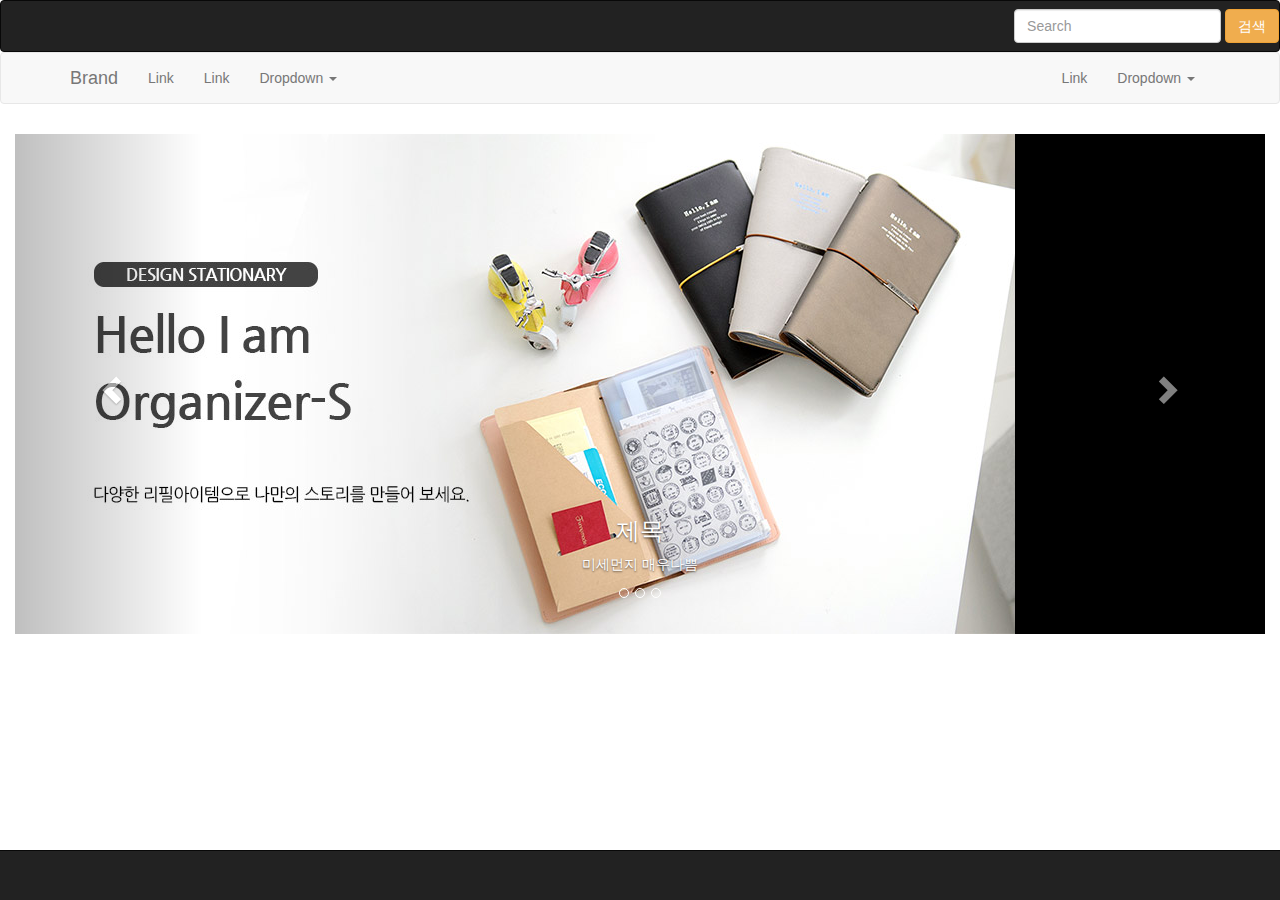
==== boo.html @ 80b077ca "practice" ====
<!DOCTYPE html>
<html lang="ko">
<head>
<meta charset="UTF-8">
<meta http-equiv="X-UA-Compatible" content="IE=edge"/>
<meta name="viewport" content="width=device-width, initial-scale=1"/>
<title>Step01_BasicTemplate.html</title>
<link rel="stylesheet" href="css/bootstrap.css"/>
<style>
	.navbar{
		margin-bottom: 0px; 
	}
	.navbar a:hover{
		size: 30px;
	}
	#myCarousel{
		margin-top: 30px;
		background-color: black;
	}
	.dropdown-menu{
		opacity: 0.6;
	}

</style>
</head>
<body>
<div class="navbar navbar-inverse">
	<form class="navbar-form navbar-right">
			<div class="form-group">
				<input type="text" class="form-control" placeholder="Search" />
			</div>
			<button type="submit" class="btn btn-warning">검색</button>
	</form>
</div>

<nav class="navbar navbar-default" role="navigation">
  <div class="container">
    <!-- Brand and toggle get grouped for better mobile display -->
    <div class="navbar-header">
      <button type="button" class="navbar-toggle collapsed" data-toggle="collapse" data-target="#bs-slide-dropdown">
        <span class="sr-only">Toggle navigation</span>
        <span class="icon-bar"></span>
        <span class="icon-bar"></span>
        <span class="icon-bar"></span>
      </button>
      <a class="navbar-brand" href="#">Brand</a>
    </div>

    <!-- Collect the nav links, forms, and other content for toggling -->
    <div class="collapse navbar-collapse" id="bs-slide-dropdown">
        <ul class="nav navbar-nav">
            <li><a href="#">Link</a></li>
            <li><a href="#">Link</a></li>
        	<li class="dropdown">
			  <a href="#" class="dropdown-toggle" data-toggle="dropdown">Dropdown <span class="caret"></span></a>				
			  <ul class="dropdown-menu" role="menu">
                <li><a href="#">Action</a></li>
                <li><a href="#">Another action</a></li>
                <li><a href="#">Something else here</a></li>
                <li class="divider"></li>
                <li><a href="#">Separated link</a></li>
              </ul>                
            </li>
        </ul>
        <ul class="nav navbar-nav navbar-right">
            <li><a href="#">Link</a></li>
            <li class="dropdown">
              <a href="#" class="dropdown-toggle" data-toggle="dropdown">Dropdown <span class="caret"></span></a>
              <ul class="dropdown-menu" role="menu">
                <li><a href="#">Action</a></li>
                <li><a href="#">Another action</a></li>
                <li><a href="#">Something else here</a></li>
                <li class="divider"></li>
                <li><a href="#">Separated link</a></li>
              </ul>
            </li>
        </ul>
    </div><!-- /.navbar-collapse -->
  </div><!-- /.container-fluid -->
</nav>

<div class="container-fluid">
	<div id="myCarousel" class="carousel slide" data-ride="carousel" data-interval="5000"> 
		<ol class="carousel-indicators">
			<li data-target="#myCarousel" data-slide-to="0"></li>
			<li data-target="#myCarousel" data-slide-to="1"></li>
			<li data-target="#myCarousel" data-slide-to="2"></li>
		</ol>
		<div class="carousel-inner">
			<div class="item active">
				<img src="images/top01.jpg"/>
				<div class="carousel-caption">
					<h3>제목</h3>
					<p>미세먼지 매우나쁨</p>
				</div>
			</div>
			<div class="item">
				<img src="images/top02.jpg"/>
				<div class="carousel-caption">
					<h3>제목</h3>
					<p>나가지 마세요</p>
				</div>
			</div>
			<div class="item">
				<img src="images/top03.jpg"/>
				<div class="carousel-caption">
					<h3>제목</h3>
					<p>공기 안 좋아</p>
				</div>
			</div>
		
		</div>
		<a href="#myCarousel" class="left carousel-control" data-slide="prev">
			<span class="glyphicon glyphicon-chevron-left"></span>
			<span class="sr-only">이전</span>
		</a>
		<a href="#myCarousel" class="right carousel-control" data-slide="next">
			<span class="glyphicon glyphicon-chevron-right"></span>
			<span class="sr-only">다음</span>
		</a>
	</div>
</div>
<div class="navbar navbar-inverse navbar-fixed-bottom"></div>
<script src="js/jquery-3.2.0.js"></script>
<script src="js/bootstrap.js"></script>	
</body>
</html>
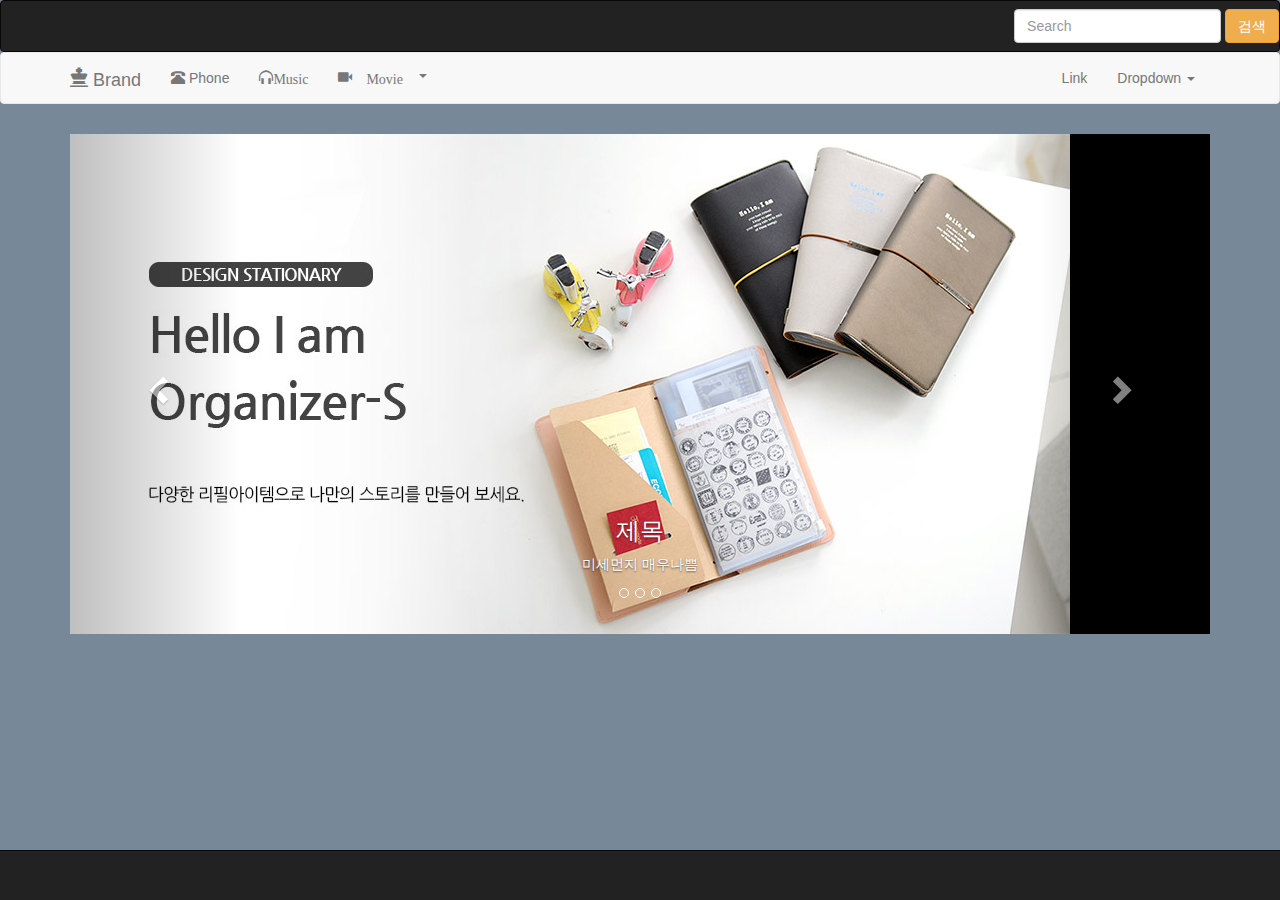
==== commit 6449fab1: "d" ====
--- a/boo.html
+++ b/boo.html
@@ -7,6 +7,9 @@
 <title>Step01_BasicTemplate.html</title>
 <link rel="stylesheet" href="css/bootstrap.css"/>
 <style>
+	body{
+		background-color:#778899
+	}
 	.navbar{
 		margin-bottom: 0px; 
 	}
@@ -43,16 +46,16 @@
         <span class="icon-bar"></span>
         <span class="icon-bar"></span>
       </button>
-      <a class="navbar-brand" href="#">Brand</a>
+      <a class="navbar-brand" href="#"><span class="glyphicon glyphicon-king"></span> Brand </a>
     </div>
 
     <!-- Collect the nav links, forms, and other content for toggling -->
     <div class="collapse navbar-collapse" id="bs-slide-dropdown">
         <ul class="nav navbar-nav">
-            <li><a href="#">Link</a></li>
-            <li><a href="#">Link</a></li>
+            <li><a href="#"><span class="glyphicon glyphicon-phone-alt"></span> Phone</a></li>
+            <li><a href="#"><span class="glyphicon glyphicon-headphones">Music</a></li>
         	<li class="dropdown">
-			  <a href="#" class="dropdown-toggle" data-toggle="dropdown">Dropdown <span class="caret"></span></a>				
+			  <a href="#" class="dropdown-toggle" data-toggle="dropdown"><span class="glyphicon glyphicon-facetime-video"> Movie <span class="caret"></span></a>				
 			  <ul class="dropdown-menu" role="menu">
                 <li><a href="#">Action</a></li>
                 <li><a href="#">Another action</a></li>
@@ -79,7 +82,7 @@
   </div><!-- /.container-fluid -->
 </nav>
 
-<div class="container-fluid">
+<div class="container">
 	<div id="myCarousel" class="carousel slide" data-ride="carousel" data-interval="5000"> 
 		<ol class="carousel-indicators">
 			<li data-target="#myCarousel" data-slide-to="0"></li>
